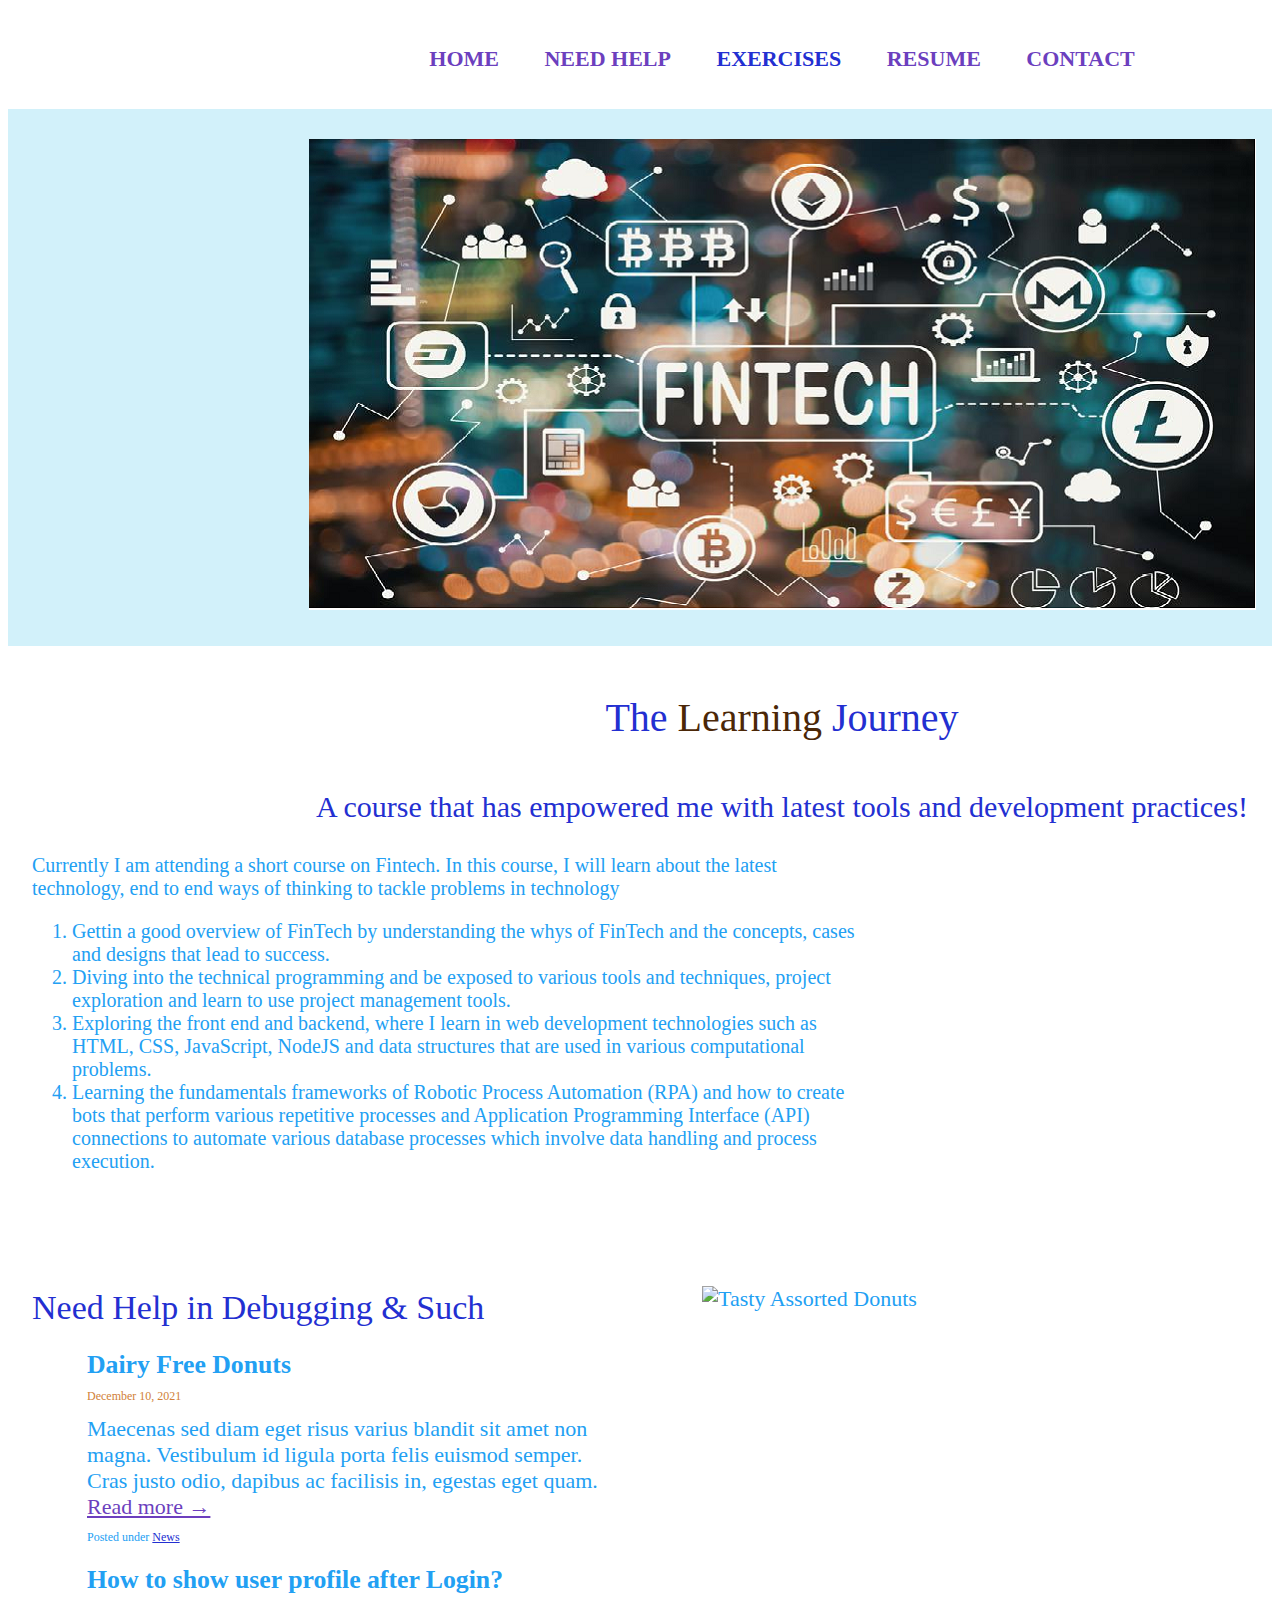
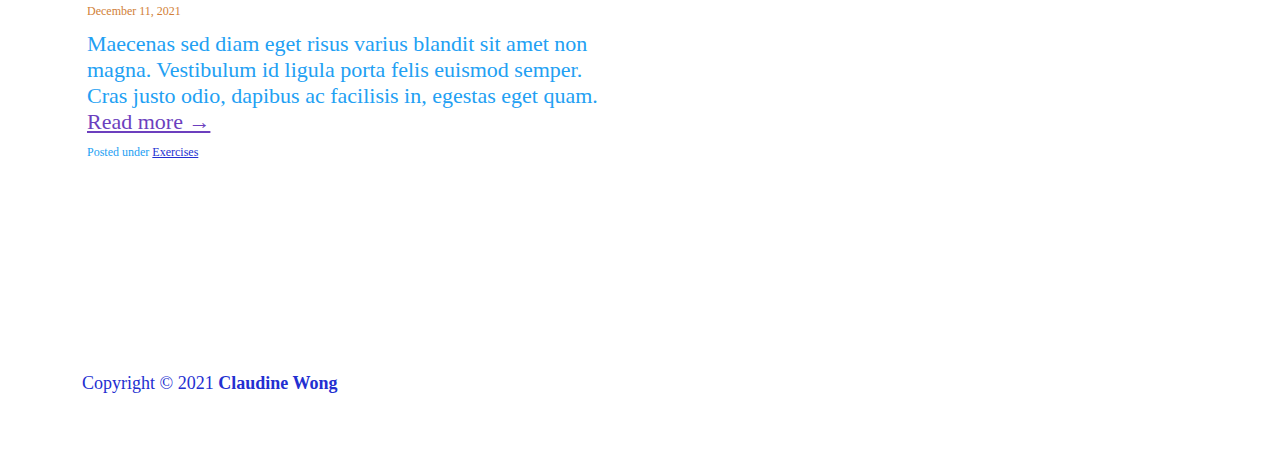
==== index.html @ ff211fbf "main" ====
<!DOCTYPE html>
<html>
	<head>
		<title>Putting Everything Together</title>
				
		<link rel="stylesheet" href="style.css">
	</head>
	<body>
		
		<div class="container">
			<header class="main">
				<nav>
					<ul class="clearfix">
						<li><a href="">Home</a></li>
						<li><a href="">Need Help</a></li>
						<li><a href="exercises.html">Exercises</a></li>												
						<li><a href="">Resume</a></li>
						<li><a href="">Contact</a></li>
					</ul>
				</nav>
			</header>
		</div><!-- end container -->
			
		<div id="hero">
			<div class="container">
				
				<div class="fintech">
				<img src="Images/Fintech.png" alt="Fintech">
				</div>
			
			</div><!-- end container -->
		</div><!-- end hero -->
		
		<div class="container">
		
			<div id="whole-story" class="clearfix">
				<h1>The <em>Learning</em> Journey</h1>
				<p class="lead">A course that has empowered me with latest tools and development practices!</p>
				
				<div id="story-excerpt">
					<p>Currently I am attending a short course on Fintech. In this course, I will learn about the latest technology,
						 end to end ways of thinking to tackle problems in technology</p>
					<ol>
						<li>Gettin a good overview of FinTech by understanding the whys of FinTech and the concepts,
							 cases and designs that lead to success.</li>
						<li>Diving into the technical programming and be exposed to various tools and techniques,
							 project exploration and learn to use project management tools. </li>
						<li>Exploring the front end and backend, where I learn in web development technologies such as HTML, 
							CSS, JavaScript, NodeJS and data structures that are used in various computational problems.</li>
						<li>Learning the fundamentals frameworks of Robotic Process Automation (RPA) and how to create bots that perform various repetitive processes and 
							Application Programming Interface (API) connections to automate various database processes which involve data handling and process execution.</li>
					</ol>
				</div><!-- end story-excerpt -->
				
			</div><!-- end whole-story -->
				
			<hr>
			
			<div id="news-events" class="clearfix">
			
				<div id="articles">
					<h2>Need Help in Debugging &amp; Such</h2>
					
					<article class="news">
						<header>
							<h3>Dairy Free Donuts</h3>
							<time datetime="2021-12-10">December 10, 2021</time>
						</header>
						
						<section class="excerpt">
							<p>Maecenas sed diam eget risus varius blandit sit amet non magna. Vestibulum id ligula porta felis euismod semper. Cras justo odio, dapibus ac facilisis in, egestas eget quam. <a href="">Read more &rarr;</a></p>
						</section>
						
						<footer>
							Posted under <a href="exercises.html">News</a>
						</footer>
					</article>
					
					<article class="event">
						<header>
							<h3>How to show user profile after Login?</h3>
							<time datetime="2021-12-10">December 11, 2021</time>
						</header>
						
						<section class="excerpt">
							<p>Maecenas sed diam eget risus varius blandit sit amet non magna. Vestibulum id ligula porta felis euismod semper. Cras justo odio, dapibus ac facilisis in, egestas eget quam. <a href="">Read more &rarr;</a></p>
						</section>
						
						<footer>
							Posted under <a href="exercises.html">Exercises</a>
						</footer>
					</article>
				</div><!-- end articles -->
				
				<div id="feature-image">
					<img src="images/Devops.png" alt="Tasty Assorted Donuts">
				</div><!-- end feature-image -->
				
			</div><!-- end news-events -->
	
			<hr>
			
		</div><!-- end container -->
		
		<footer class="main">
			<div class="container clearfix">
			
				<div id="copyright">
					<p>Copyright &copy; 2021 <strong>Claudine Wong</strong></p>					
				</div><!-- end copyright -->
										
			</div><!-- end container -->
		</footer>
	</body>
</html>
---- style.css ----
body {
	background: #ffffff;
	color: #22a0f3;
	-webkit-font-smoothing: antialiased;
	text-rendering: optimizelegibility;
	font-size: 22px;
	font-family: 'Love Ya Like A Sister', cursive;
}

.container {
	width: 1500px;
	margin: 0 auto;
	padding: 30px 24px;
	position: relative;
}

.fintech {
	text-align: center;
}

/* Typography */

h1, h2 {
	font-family: 'Love Ya Like A Sister', cursive;
	color: #232fd1;
	font-size: 40px;
	font-weight: normal;
	line-height: 44px;
	margin: 0;
}

h1 {
	text-align: center;
	background: url('images/underline.png') bottom center no-repeat;
	padding: 20px 0 20px;
}

h1 em {
	color: #4b2707;
	font-style: normal;
}

h2 {
	font-size: 34px;
}

h3 {
	margin: 0;
}

p.lead {
	font-size: 30px;
	font-weight: 300;
	text-align: center;
	margin: 30px 0;
    color: #232fd1;
}

p {
	margin: 0;
}

a:link {
	color: #232fd1;
}

a:visited {
	color: #6c3fbe;
}

a:hover {
	color: #232fd1;
}

hr {
	border: none;
	height: 33px;
	width: 333px;
	margin: 30px auto;
	background: url('images/underline.png') center center no-repeat;
}

/* Header */

header nav {
	text-align: center;
}

header nav ul {
	margin: 0;
	padding: 0;
	list-style: none;
	display: inline-block;
	line-height: 41px;
}

header nav ul li {
	display: inline-block;
	padding: 0 20px;
}

header nav ul li a:hover {
	color: #4b2707;
	padding-top: 20px;
	background: url('../images/tiny-donut.png') top center no-repeat;
}

header nav ul li a {
	text-transform: uppercase;
	text-decoration: none;
	font-weight: bold;
}

/* Hero */

#hero {
	background: #d2f1fa url('../images/bg-tile-yellow.gif') top left repeat;
}

#hero .container {
	position: relative;
}

#hero .large-ribbon {
	height: 190px;
	width: 150px;
	background: url('../images/fresh-whole-ingredients.png') top left no-repeat;
	text-indent: -9999px;
	position: absolute;
	top: -23px;
	right: -30px;
}

/* The Whole Story */

#story-excerpt {
	width: 830px;
	margin-right: 24px;
	float: left;
	font-size: 20px;
}

/* News & Events */

#articles {
	width: 570px;
	float: left;
	margin-right: 24px;
}

#feature-image {
	width: 830px;
	float: right;
}

#news-events article {
	margin: 20px 0;
	padding-left: 55px;
}

#news-events article.news {
	background: url('../images/icon-news.png') top left no-repeat;
}

#news-events article.event {
	background: url('../images/icon-calendar.png') top left no-repeat;
}

#news-events header time {
	color: #d17f38;
	font-size: 12px;
}

#news-events section.excerpt {
	margin: 10px 0;
}

#news-events footer {
	font-size: 12px;
}

/* Footer */

footer.main {
	color: #232fd1;
	padding: 30px 0;
}

#copyright {
	width: 400px;
	padding: 10px 0 10px 50px;
	font-size: 18px
}

/* Force Elements to Self Clear its Children: http://css-tricks.com/snippets/css/clear-fix/ */

.clearfix:after {
	visibility: hidden;
	display: block;
	content: "";
	clear: both;
	height: 0;
	}
* html .group             { zoom: 1; } /* IE6 */
*:first-child+html .group { zoom: 1; } /* IE7 */
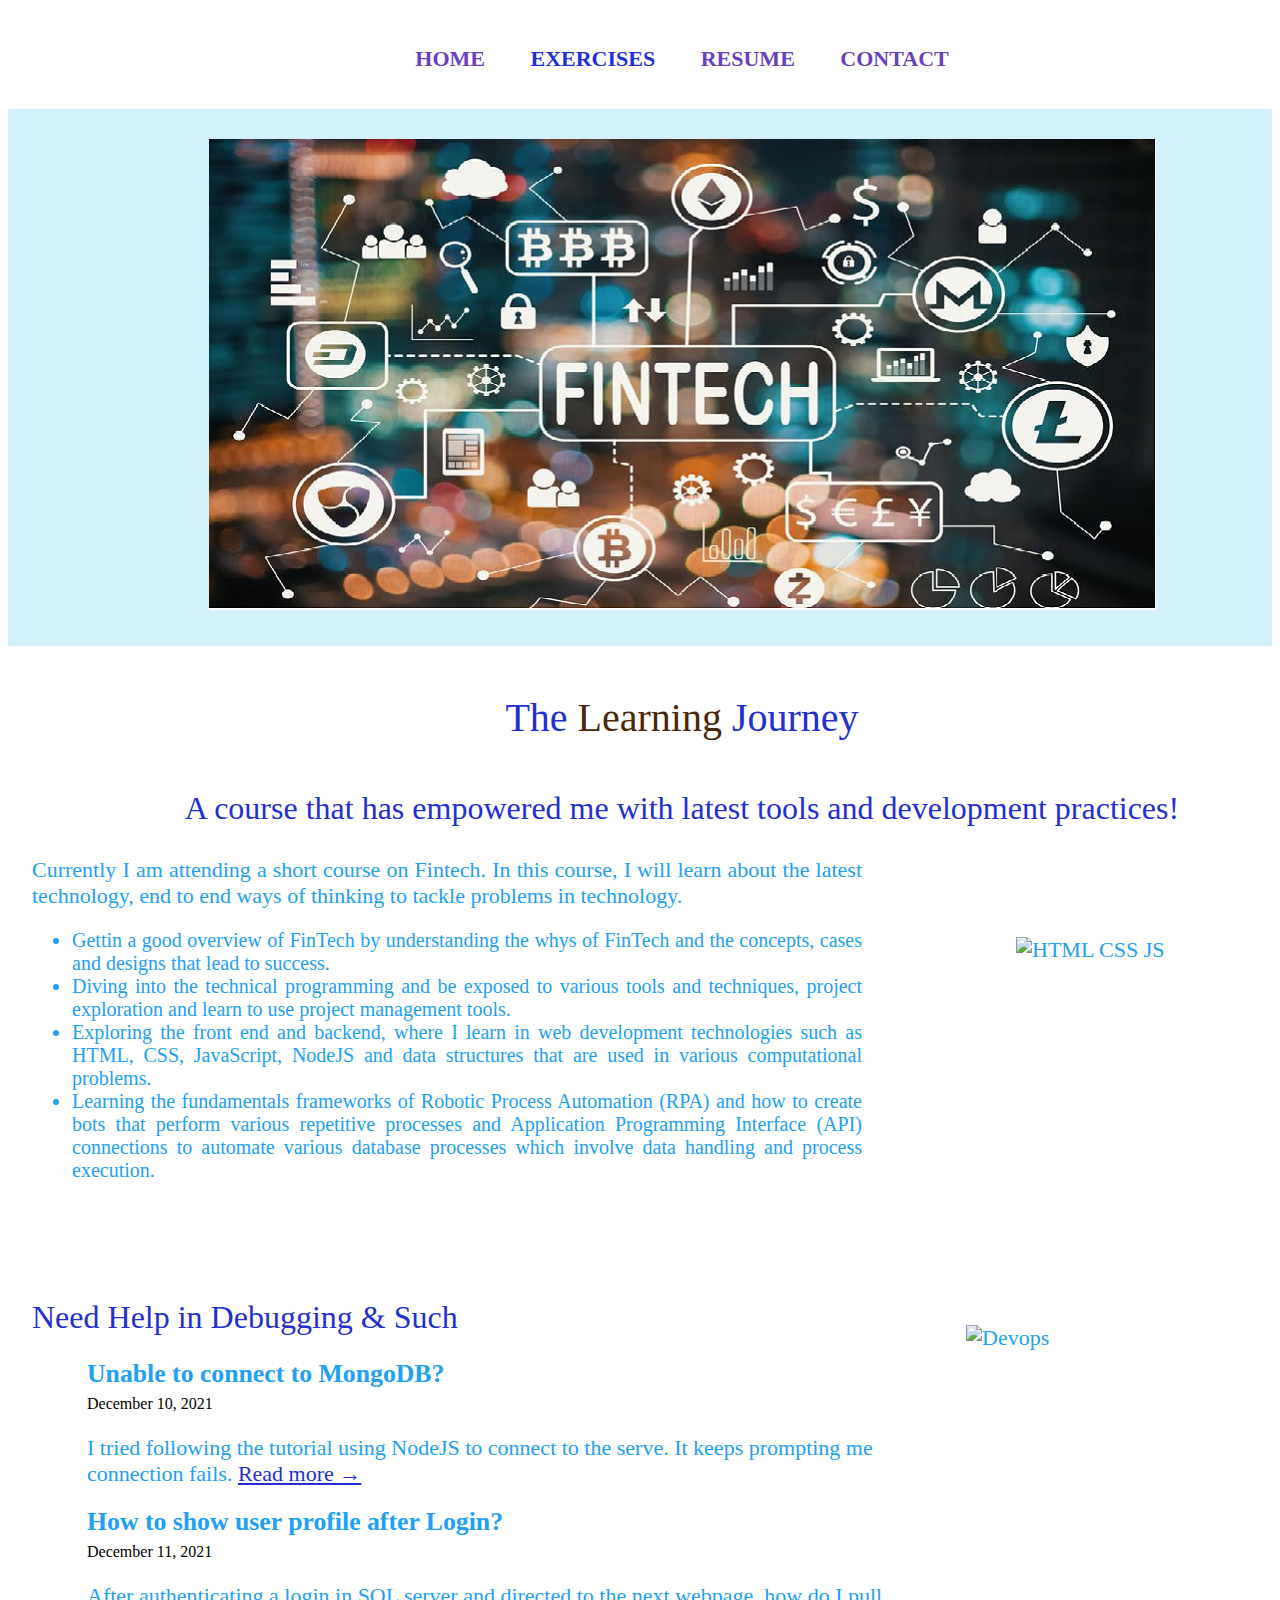
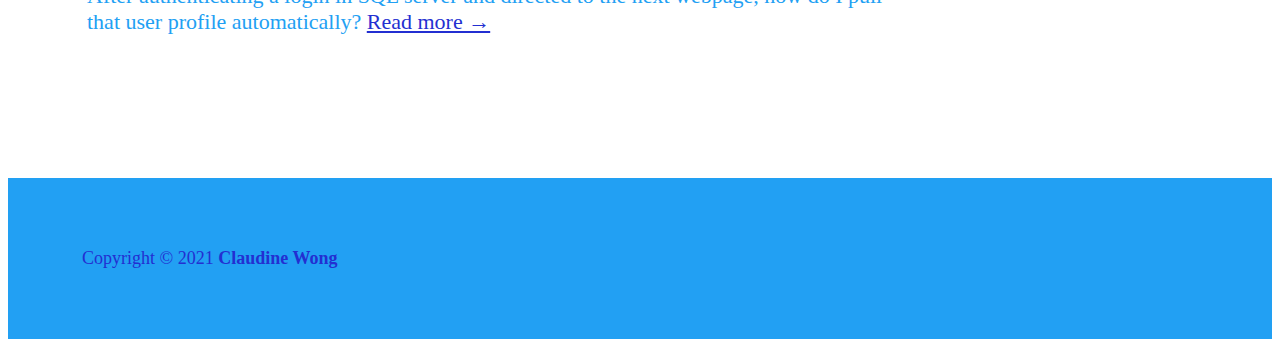
==== commit d4d66090: "main" ====
--- a/index.html
+++ b/index.html
@@ -12,7 +12,6 @@
 				<nav>
 					<ul class="clearfix">
 						<li><a href="">Home</a></li>
-						<li><a href="">Need Help</a></li>
 						<li><a href="exercises.html">Exercises</a></li>												
 						<li><a href="">Resume</a></li>
 						<li><a href="">Contact</a></li>
@@ -38,9 +37,9 @@
 				<p class="lead">A course that has empowered me with latest tools and development practices!</p>
 				
 				<div id="story-excerpt">
-					<p>Currently I am attending a short course on Fintech. In this course, I will learn about the latest technology,
-						 end to end ways of thinking to tackle problems in technology</p>
-					<ol>
+					<p style="font-size:22px">Currently I am attending a short course on Fintech. In this course, I will learn about the latest technology,
+						 end to end ways of thinking to tackle problems in technology.</p>
+					<ul>
 						<li>Gettin a good overview of FinTech by understanding the whys of FinTech and the concepts,
 							 cases and designs that lead to success.</li>
 						<li>Diving into the technical programming and be exposed to various tools and techniques,
@@ -49,9 +48,14 @@
 							CSS, JavaScript, NodeJS and data structures that are used in various computational problems.</li>
 						<li>Learning the fundamentals frameworks of Robotic Process Automation (RPA) and how to create bots that perform various repetitive processes and 
 							Application Programming Interface (API) connections to automate various database processes which involve data handling and process execution.</li>
-					</ol>
+					</ul>
+
 				</div><!-- end story-excerpt -->
-				
+
+				<div id="htmlcssjs">
+					<img src="images/htmlcssjslogo.png" alt="HTML CSS JS">
+				</div>
+
 			</div><!-- end whole-story -->
 				
 			<hr>
@@ -63,17 +67,13 @@
 					
 					<article class="news">
 						<header>
-							<h3>Dairy Free Donuts</h3>
+							<h3>Unable to connect to MongoDB?</h3>
 							<time datetime="2021-12-10">December 10, 2021</time>
 						</header>
 						
 						<section class="excerpt">
-							<p>Maecenas sed diam eget risus varius blandit sit amet non magna. Vestibulum id ligula porta felis euismod semper. Cras justo odio, dapibus ac facilisis in, egestas eget quam. <a href="">Read more &rarr;</a></p>
-						</section>
-						
-						<footer>
-							Posted under <a href="exercises.html">News</a>
-						</footer>
+							<p>I tried following the tutorial using NodeJS to connect to the serve. It keeps prompting me connection fails. <a href="exercises.html">Read more &rarr;</a></p>
+						</section>					
 					</article>
 					
 					<article class="event">
@@ -83,17 +83,13 @@
 						</header>
 						
 						<section class="excerpt">
-							<p>Maecenas sed diam eget risus varius blandit sit amet non magna. Vestibulum id ligula porta felis euismod semper. Cras justo odio, dapibus ac facilisis in, egestas eget quam. <a href="">Read more &rarr;</a></p>
-						</section>
-						
-						<footer>
-							Posted under <a href="exercises.html">Exercises</a>
-						</footer>
+							<p>After authenticating a login in SQL server and directed to the next webpage, how do I pull that user profile automatically? <a href="exercises.html">Read more &rarr;</a></p>
+						</section>											
 					</article>
 				</div><!-- end articles -->
 				
 				<div id="feature-image">
-					<img src="images/Devops.png" alt="Tasty Assorted Donuts">
+					<img src="images/Devops.png" alt="Devops">
 				</div><!-- end feature-image -->
 				
 			</div><!-- end news-events -->
--- a/style.css
+++ b/style.css
@@ -8,7 +8,7 @@
 }
 
 .container {
-	width: 1500px;
+	width: 1300px;
 	margin: 0 auto;
 	padding: 30px 24px;
 	position: relative;
@@ -41,7 +41,7 @@
 }
 
 h2 {
-	font-size: 34px;
+	font-size: 32px;
 }
 
 h3 {
@@ -49,7 +49,7 @@
 }
 
 p.lead {
-	font-size: 30px;
+	font-size: 32px;
 	font-weight: 300;
 	text-align: center;
 	margin: 30px 0;
@@ -99,12 +99,6 @@
 	padding: 0 20px;
 }
 
-header nav ul li a:hover {
-	color: #4b2707;
-	padding-top: 20px;
-	background: url('../images/tiny-donut.png') top center no-repeat;
-}
-
 header nav ul li a {
 	text-transform: uppercase;
 	text-decoration: none;
@@ -114,22 +108,13 @@
 /* Hero */
 
 #hero {
-	background: #d2f1fa url('../images/bg-tile-yellow.gif') top left repeat;
+	background: #d2f1fa;
 }
 
 #hero .container {
 	position: relative;
 }
 
-#hero .large-ribbon {
-	height: 190px;
-	width: 150px;
-	background: url('../images/fresh-whole-ingredients.png') top left no-repeat;
-	text-indent: -9999px;
-	position: absolute;
-	top: -23px;
-	right: -30px;
-}
 
 /* The Whole Story */
 
@@ -138,41 +123,41 @@
 	margin-right: 24px;
 	float: left;
 	font-size: 20px;
+	text-align: justify;
+}
+#htmlcssjs {
+	padding: 80px 0 30px 130px;
+	width: 240px;
+	float: left;
 }
 
 /* News & Events */
 
 #articles {
-	width: 570px;
+	width: 830px;
 	float: left;
 	margin-right: 24px;
 }
 
 #feature-image {
-	width: 830px;
-	float: right;
+	padding: 30px 0 0px 80px;
+	width: 240px;
+	float: left;
 }
 
 #news-events article {
 	margin: 20px 0;
 	padding-left: 55px;
-}
-
-#news-events article.news {
-	background: url('../images/icon-news.png') top left no-repeat;
-}
-
-#news-events article.event {
-	background: url('../images/icon-calendar.png') top left no-repeat;
+	width: 830px;
 }
 
 #news-events header time {
-	color: #d17f38;
-	font-size: 12px;
+	color: black;
+	font-size: 16px;
 }
 
 #news-events section.excerpt {
-	margin: 10px 0;
+	margin: 20px 0;
 }
 
 #news-events footer {
@@ -181,7 +166,12 @@
 
 /* Footer */
 
+footer {
+	color: #22a0f3;
+}
+
 footer.main {
+	background: #22a0f3;
 	color: #232fd1;
 	padding: 30px 0;
 }
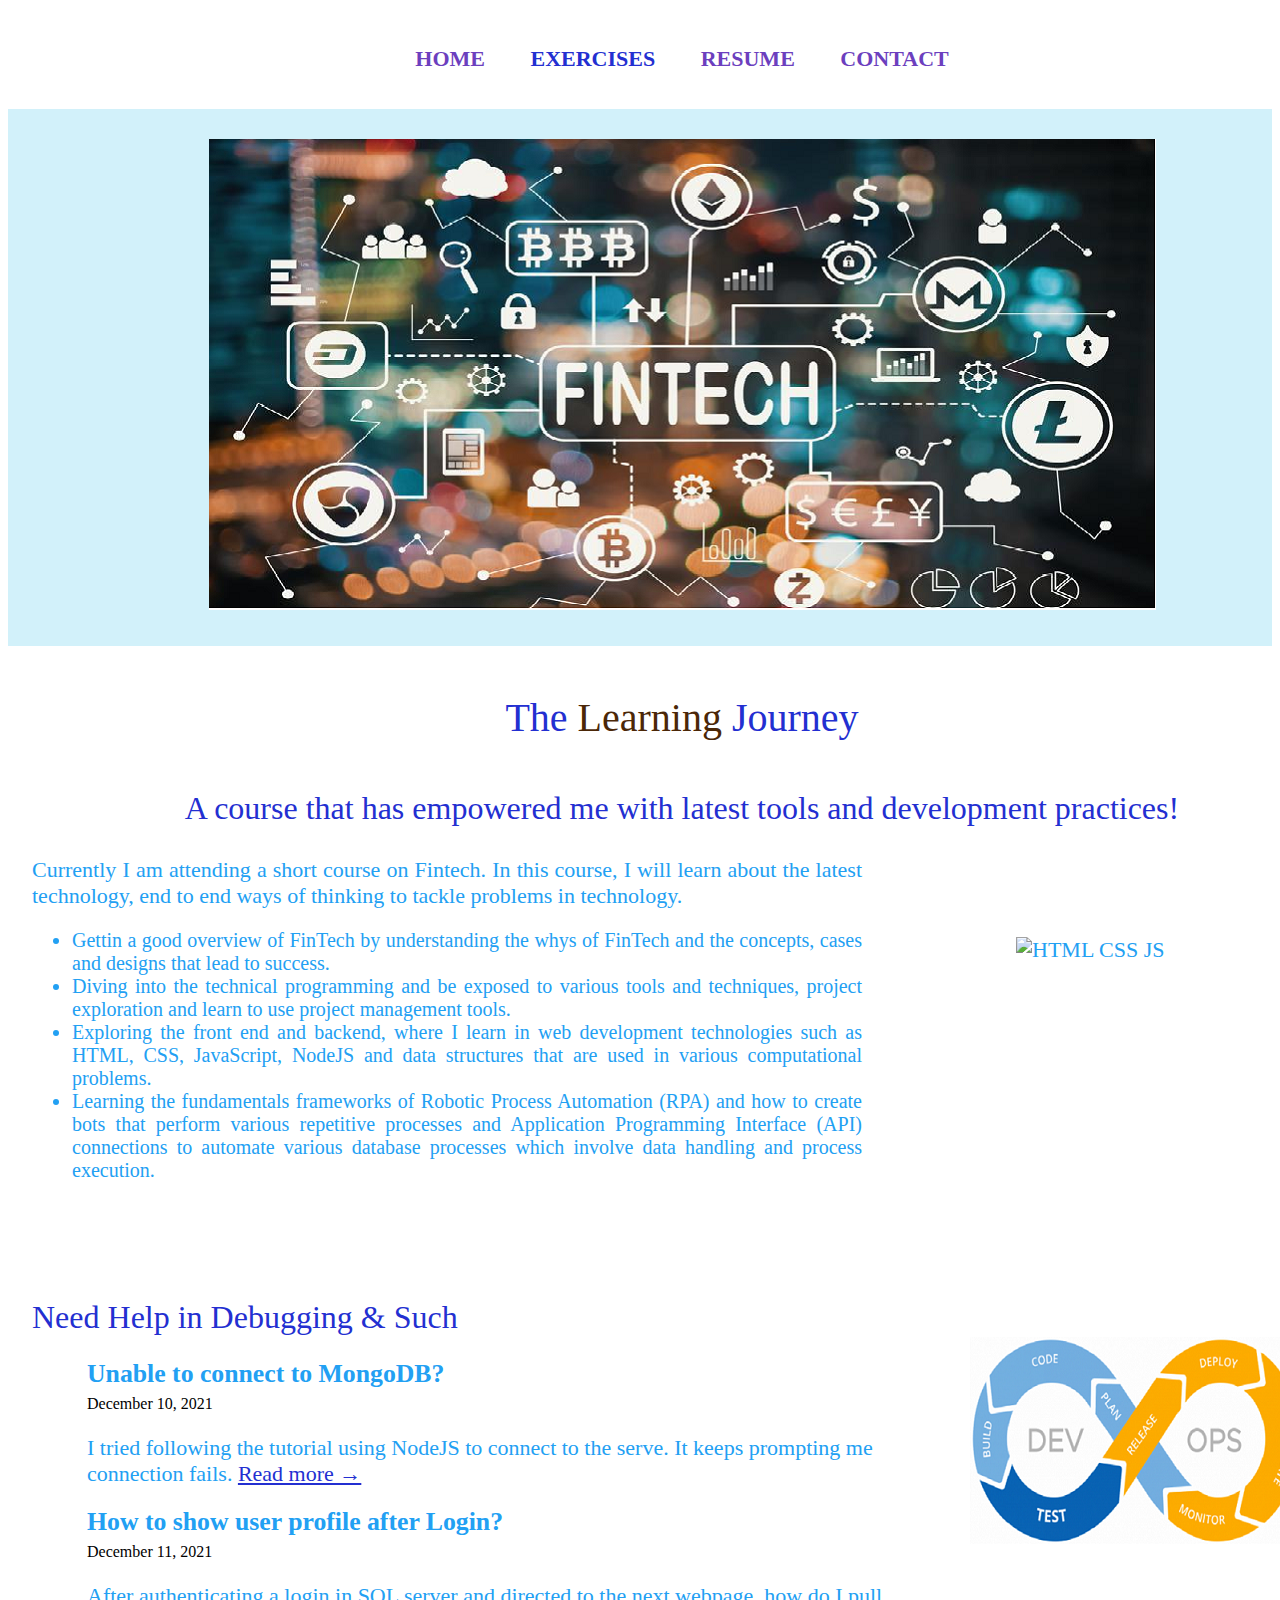
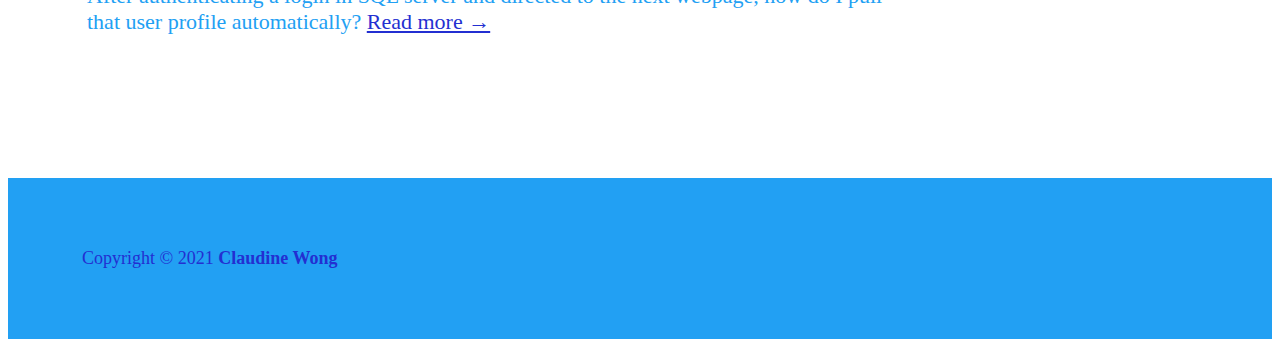
==== commit 36e4bb60: "main" ====
--- a/index.html
+++ b/index.html
@@ -89,7 +89,7 @@
 				</div><!-- end articles -->
 				
 				<div id="feature-image">
-					<img src="images/Devops.png" alt="Devops">
+					<img src="Images/Devops.png" alt="Devops">
 				</div><!-- end feature-image -->
 				
 			</div><!-- end news-events -->
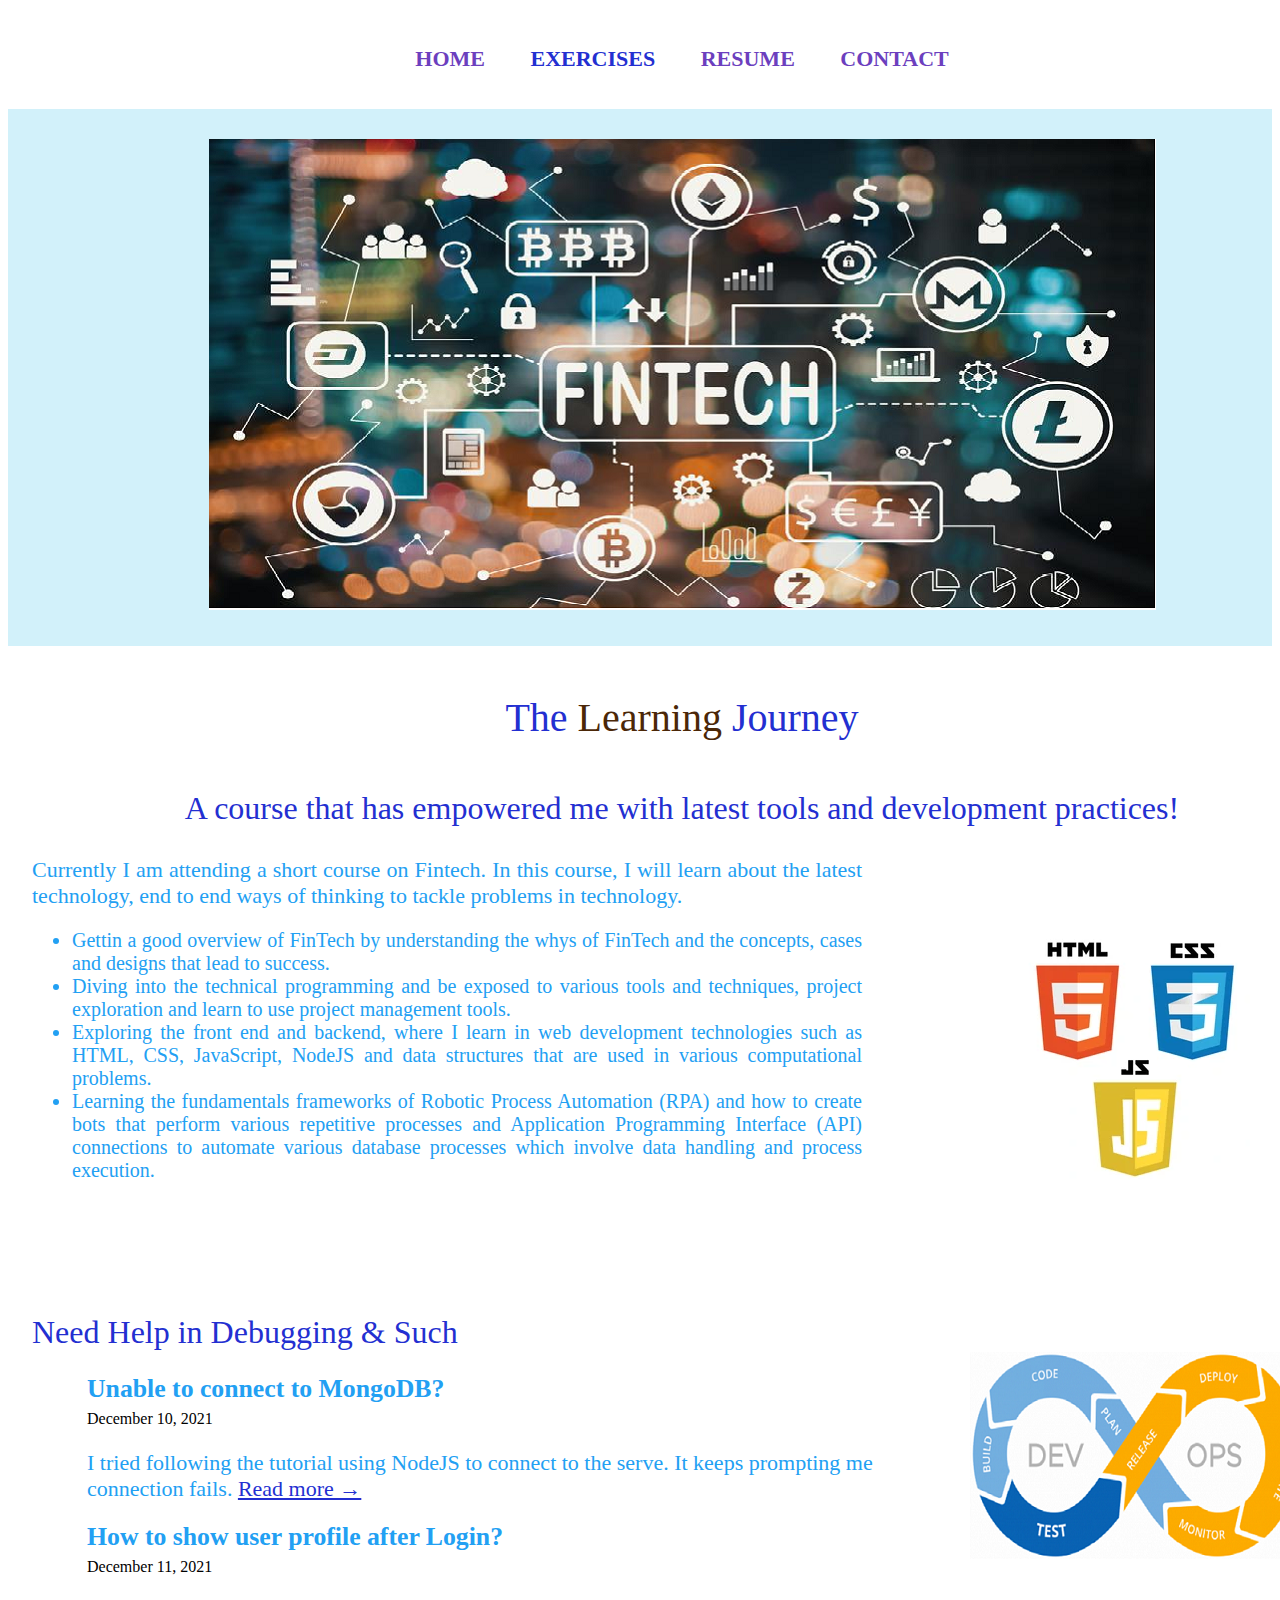
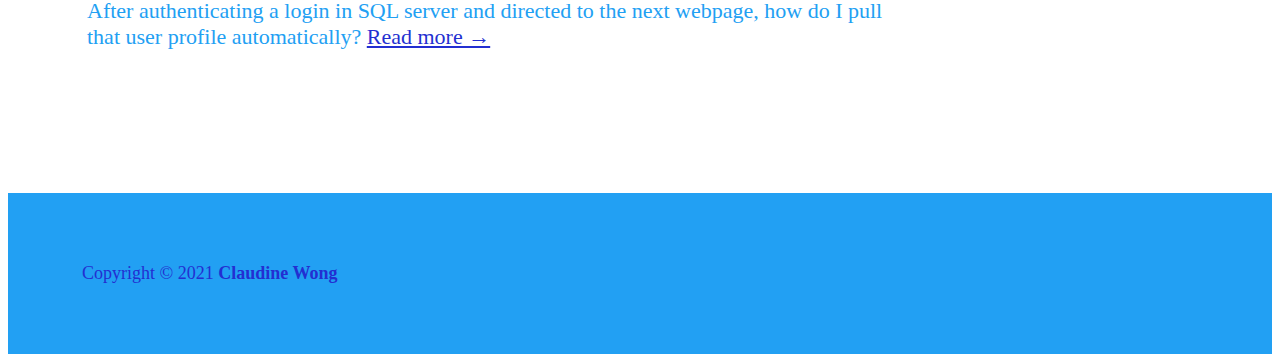
==== commit 42c94668: "main" ====
--- a/index.html
+++ b/index.html
@@ -53,7 +53,7 @@
 				</div><!-- end story-excerpt -->
 
 				<div id="htmlcssjs">
-					<img src="images/htmlcssjslogo.png" alt="HTML CSS JS">
+					<img src="Images/htmlcssjslogo.png" alt="HTML CSS JS">
 				</div>
 
 			</div><!-- end whole-story -->
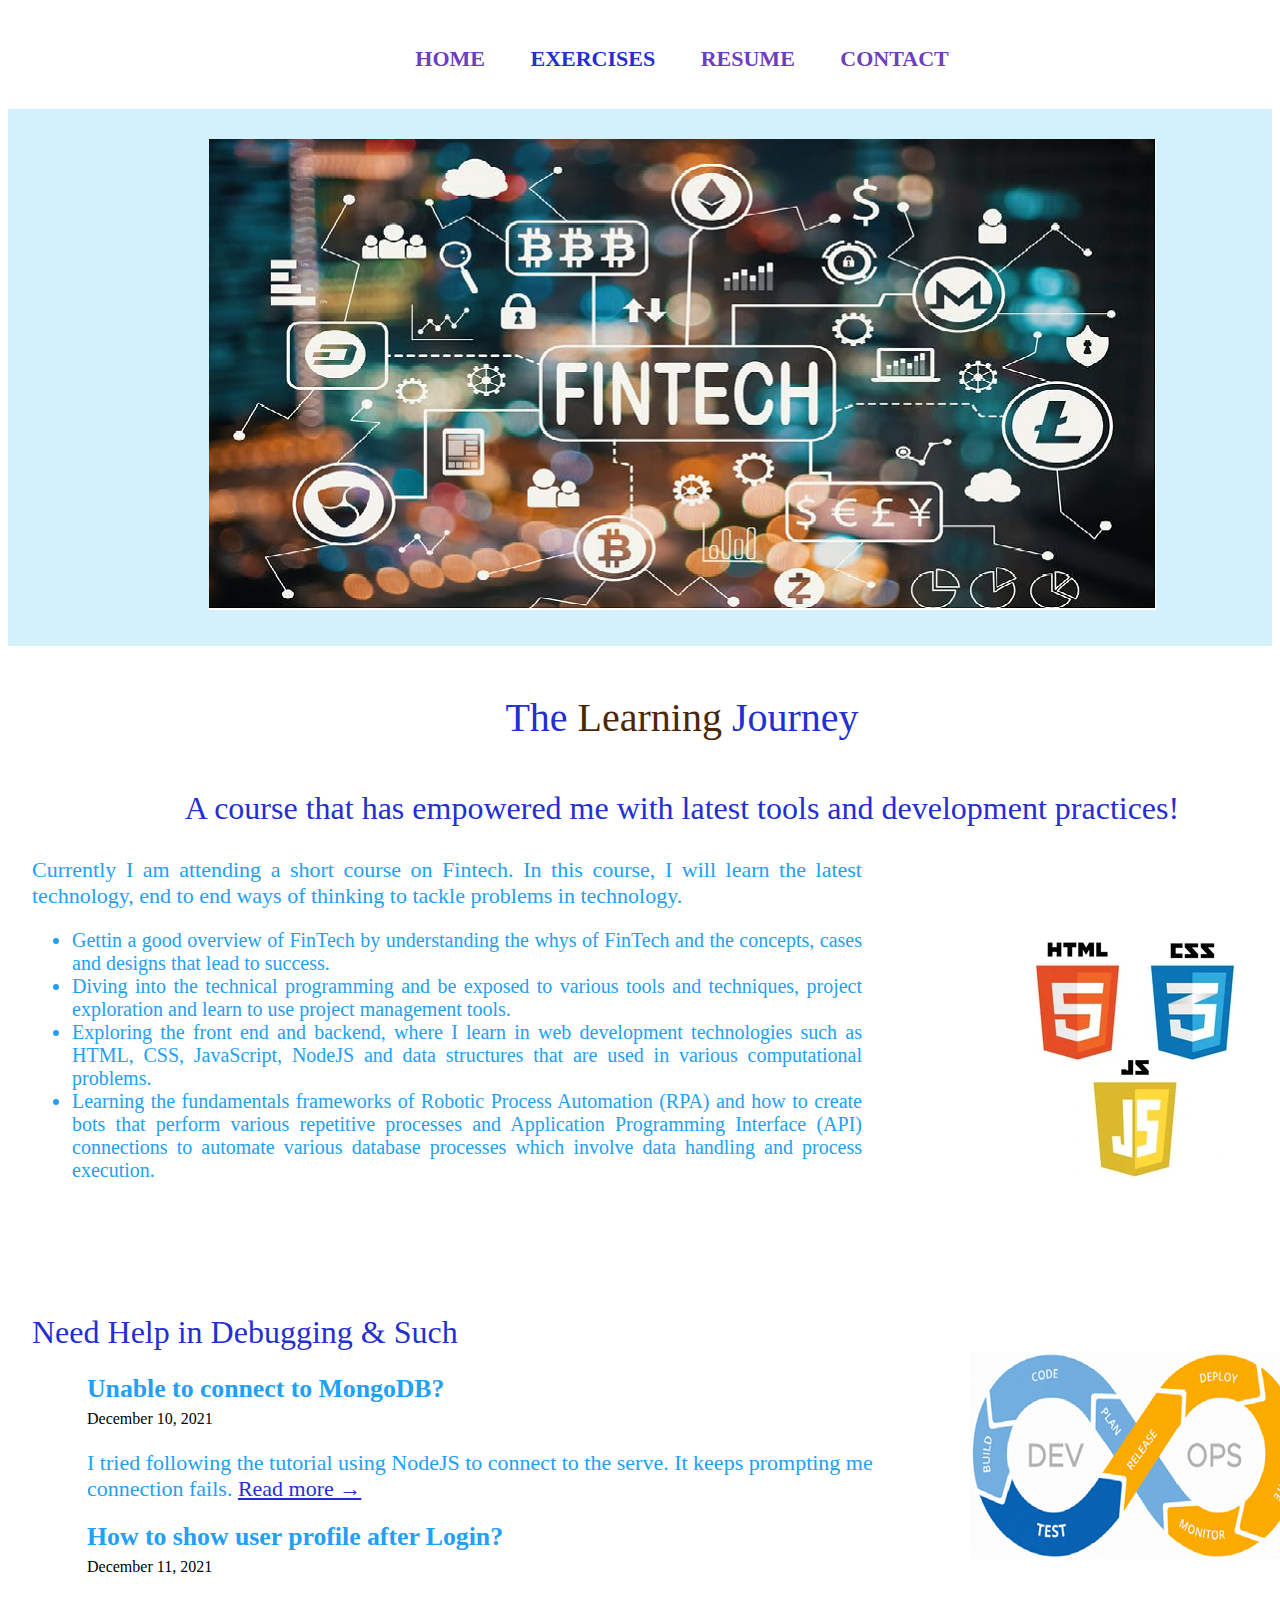
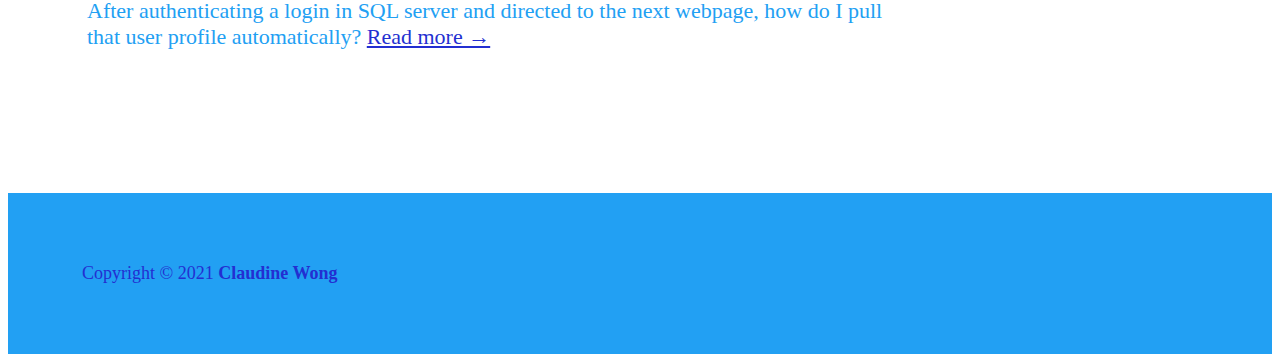
==== commit 7995c62f: "main" ====
--- a/index.html
+++ b/index.html
@@ -37,7 +37,7 @@
 				<p class="lead">A course that has empowered me with latest tools and development practices!</p>
 				
 				<div id="story-excerpt">
-					<p style="font-size:22px">Currently I am attending a short course on Fintech. In this course, I will learn about the latest technology,
+					<p style="font-size:22px">Currently I am attending a short course on Fintech. In this course, I will learn the latest technology,
 						 end to end ways of thinking to tackle problems in technology.</p>
 					<ul>
 						<li>Gettin a good overview of FinTech by understanding the whys of FinTech and the concepts,
@@ -79,7 +79,7 @@
 					<article class="event">
 						<header>
 							<h3>How to show user profile after Login?</h3>
-							<time datetime="2021-12-10">December 11, 2021</time>
+							<time datetime="2021-12-11">December 11, 2021</time>
 						</header>
 						
 						<section class="excerpt">
